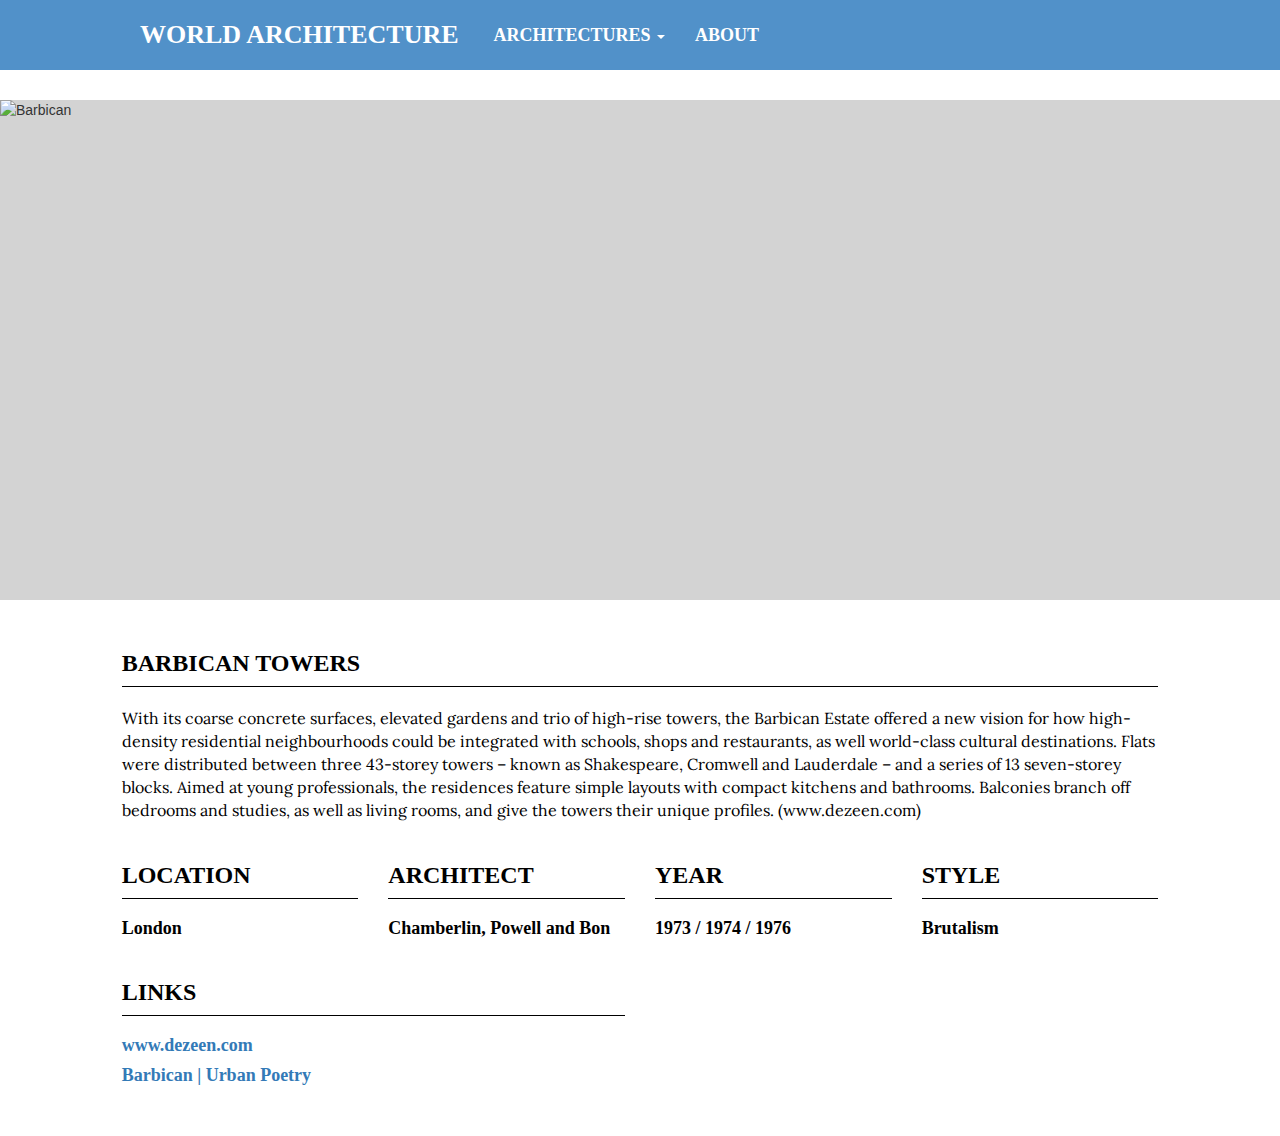
==== barbican_towers.html @ 9c2b9e3c "Add files via upload" ====
<!DOCTYPE html>
<html lang="en">
  <head>
    <meta charset="utf-8">
    <meta http-equiv="X-UA-Compatible" content="IE=edge">
    <meta name="viewport" content="width=device-width, initial-scale=1">
    <!-- The above 3 meta tags *must* come first in the head; any other head content must come *after* these tags -->
    <title>World Architecture</title>

    <!-- Bootstrap -->
    <link href="css/bootstrap.min.css" rel="stylesheet">

    <!-- My CSS file -->
    <link rel="stylesheet" type="text/css" href="css/projects.css">

    <!-- Add font -->
    <link href="https://fonts.googleapis.com/css?family=Lora" rel="stylesheet">

    <!-- HTML5 shim and Respond.js for IE8 support of HTML5 elements and media queries -->
    <!-- WARNING: Respond.js doesn't work if you view the page via file:// -->
    <!--[if lt IE 9]>
      <script src="https://oss.maxcdn.com/html5shiv/3.7.3/html5shiv.min.js"></script>
      <script src="https://oss.maxcdn.com/respond/1.4.2/respond.min.js"></script>
    <![endif]-->
  </head>
  <body>

    <nav class="navbar navbar-default navbar-fixed-top">
      <div class="container-fluid">
        <!-- Brand and toggle get grouped for better mobile display -->
        <div class="navbar-header">
          <button type="button" class="navbar-toggle" data-toggle="collapse" data-target="#bs-example-navbar-collapse-1" aria-expanded="false">
            <span class="sr-only">Toggle navigation</span>
            <span class="icon-bar"></span>
            <span class="icon-bar"></span>
            <span class="icon-bar"></span>
          </button>
          <a class="navbar-brand" href="index.html">World Architecture</a>
        </div>

        <!-- Collect the nav links, forms, and other content for toggling -->
        <div class="collapse navbar-collapse" id="bs-example-navbar-collapse-1">
          <ul class="nav navbar-nav">
            <li class="dropdown">
              <a href="#" class="dropdown-toggle" data-toggle="dropdown" role="button" aria-haspopup="true" aria-expanded="false">Architectures <span class="caret"></span></a>
              <ul class="dropdown-menu">
                <li><a href="barbican_towers.html">Barbican Towers</a></li>
                <li><a href="sydney_opera.html">Sydney Opera House</a></li>
                <li><a href="quartier_schützenstrasse.html">Quartier Schützenstrasse</a></li>
                <li><a href="canopée_des_halles.html">Canopée des Halles</a></li>
                <li><a href="centre_georges_pompidou.html">Centre Pompidou</a></li>
                <li><a href="guggenheim_bilbao.html">Guggenheim Bilbao</a></li>
                <li><a href="bosco_verticale.html">Bosco Verticale</a></li>
                <li><a href="cctv.html">CCTV Beijing</a></li>
              </ul>
            </li>
            <li><a href="#About">About</a></li>
        </div><!-- /.navbar-collapse -->
      </div><!-- /.container-fluid -->
    </nav>

    <div class="container-fluid">
      <div class="row">
        <div class="col-sm-12">
          <img src="images/Barbican_towers.png" class="img-responsive" alt="Barbican">
        </div>
      </div>
      <div class="row">
        <div class="col-sm-1"></div>
        <div class="col-sm-10">
          <div id="title">
            <h3>Barbican Towers</h3>
          </div>
          <hr>
            <p>With its coarse concrete surfaces, elevated gardens and trio of high-rise towers, the Barbican Estate offered a new vision for how high-density residential neighbourhoods could be integrated with schools, shops and restaurants, as well world-class cultural destinations. Flats were distributed between three 43-storey towers – known as Shakespeare, Cromwell and Lauderdale – and a series of 13 seven-storey blocks. Aimed at young professionals, the residences feature simple layouts with compact kitchens and bathrooms. Balconies branch off bedrooms and studies, as well as living rooms, and give the towers their unique profiles. (www.dezeen.com)</p>
        </div>
        <div class="col-sm-1"></div>
      </div>
      <div class="row">
        <div class="col-sm-1"></div>
        <div class="col-sm-10">
          <div class="row">
            <div class="col-sm-3" id="title">
            <h3>Location</h3>
            <hr>
            <h4>London</h4>
            </div>
            <div class="col-sm-3" id="title">
            <h3>Architect</h3>
            <hr>
            <h4>Chamberlin, Powell and Bon</h4>
            </div>
            <div class="col-sm-3" id="title">
            <h3>Year</h3>
            <hr>
            <h4>1973 / 1974 / 1976</h4>
            </div>
            <div class="col-sm-3" id="title">
            <h3>Style</h3>
            <hr>
            <h4>Brutalism</h4>
            </div>
          </div>
          <div class="row">
            <div class="col-sm-6" id="title">
            <h3>Links</h3>
            <hr>
            <h4><a href="http://www.dezeen.com/2014/09/13/brutalist-buildings-barbican-estate-chamberlin-powell-bon/" target="_blank">www.dezeen.com</a></h4>
            <h4><a href="https://vimeo.com/121609954" target="_blank">Barbican | Urban Poetry</a></h4>
            </div>
            <div class="col-sm-6">
            </div>
          </div>
        </div>
        <div class="col-sm-1"></div>
      </div>
      <div class="col-sm-12">
        <div class="footer"></div>
      </div>
    </div>

    <!-- jQuery (necessary for Bootstrap's JavaScript plugins) -->
    <script src="https://ajax.googleapis.com/ajax/libs/jquery/1.12.4/jquery.min.js"></script>
    <!-- Include all compiled plugins (below), or include individual files as needed -->
    <script src="js/bootstrap.min.js"></script>
  </body>
</html>
---- css/projects.css ----
html, body {
	height: 100%;
	width: 100%;
}

.navbar {
	font-family: roboto;
	background-color: #337EC0;
	opacity: 0.85;
	border: 0;
}

.navbar .navbar-brand {
	text-transform: uppercase;
	font-weight: bolder;
	font-size: 26px;
	color: white;
}

.navbar .navbar-nav li a {
	color: white;
	font-weight: bold;
	font-size: 18px;
	text-transform: uppercase;
}

.dropdown .dropdown-menu li a {
	color: black;
}

.col-sm-12 {
	padding-left: 0;
	padding-right: 0;
}

@media screen and (min-width: 1100px) {
	.navbar {
		padding-top: 10px;
		padding-left: 120px;
		padding-bottom: 10px;
	}

	.navbar .navbar-brand {
		padding-left: 20px;
		padding-right: 20px;
	}

	#image {
		height: 100vh;
		overflow: hidden;
	}
}

.img-responsive {
	height: 500px;
	background-color: lightgrey;
	margin-top: 100px;
	margin-right: auto;
	margin-bottom: 20px;
	margin-left: auto;
	display: block;
}

#title h3 {
	margin-top: 30px;
	margin-bottom: 10px;
	/*margin-left: 140px;
	margin-right: 140px;*/
	text-transform: uppercase;
	font-weight: bolder;
	color: black;
	font-family: Roboto;
}

h4 {
	font-weight: bold;
	font-family: Roboto;
	color: black;
}

p {
	font-family: 'Lora', serif;
	color: black;
	font-size: 16px;
}

hr {
	/*background-color: black;
	color: black;
	height: 1px;
	border: 0;*/
	border-top: 1px solid black;
	margin-top: 0;
}

.footer {
	margin-left: -15px;
	margin-right: -15px;
	height: 40px;
}
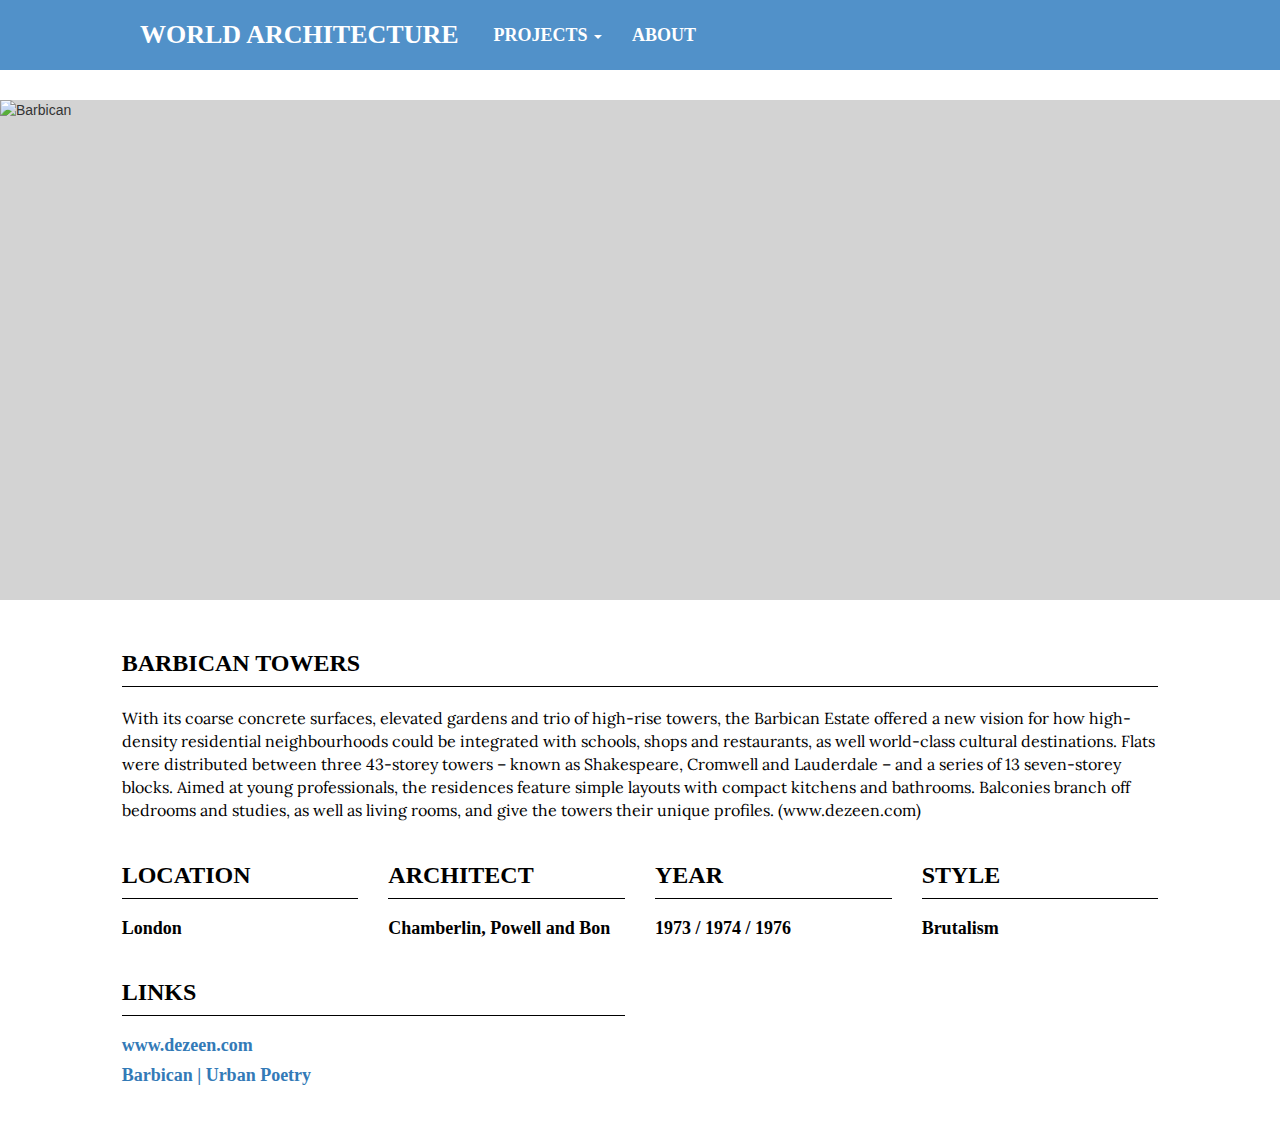
==== commit 658fc829: "Update barbican_towers.html" ====
--- a/barbican_towers.html
+++ b/barbican_towers.html
@@ -42,7 +42,7 @@
         <div class="collapse navbar-collapse" id="bs-example-navbar-collapse-1">
           <ul class="nav navbar-nav">
             <li class="dropdown">
-              <a href="#" class="dropdown-toggle" data-toggle="dropdown" role="button" aria-haspopup="true" aria-expanded="false">Architectures <span class="caret"></span></a>
+              <a href="#" class="dropdown-toggle" data-toggle="dropdown" role="button" aria-haspopup="true" aria-expanded="false">Projects <span class="caret"></span></a>
               <ul class="dropdown-menu">
                 <li><a href="barbican_towers.html">Barbican Towers</a></li>
                 <li><a href="sydney_opera.html">Sydney Opera House</a></li>
@@ -62,7 +62,7 @@
     <div class="container-fluid">
       <div class="row">
         <div class="col-sm-12">
-          <img src="images/Barbican_towers.png" class="img-responsive" alt="Barbican">
+          <img src="Barbican_towers.png" class="img-responsive" alt="Barbican">
         </div>
       </div>
       <div class="row">
@@ -124,4 +124,4 @@
     <!-- Include all compiled plugins (below), or include individual files as needed -->
     <script src="js/bootstrap.min.js"></script>
   </body>
-</html>+</html>
